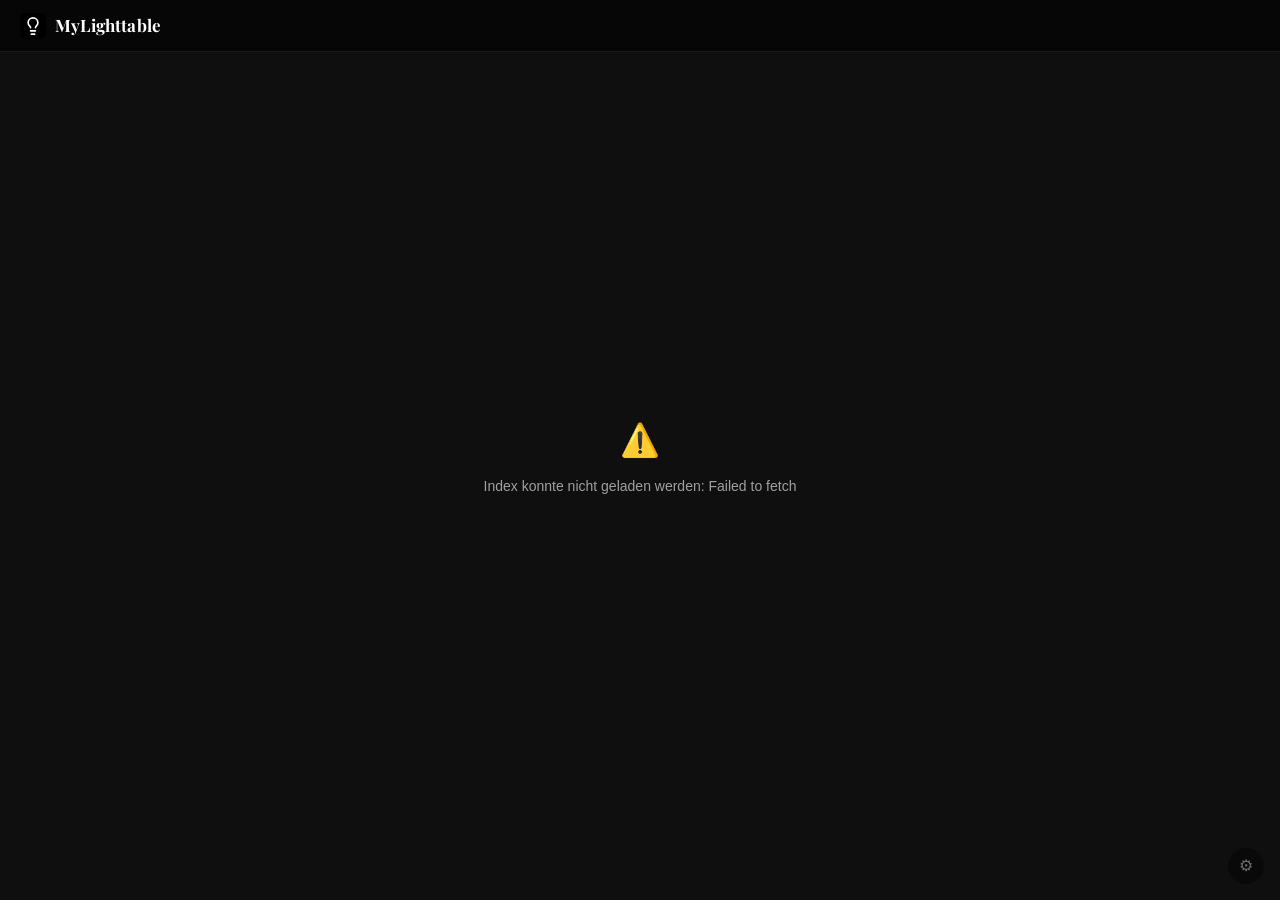
==== index.html @ 47f3b5f2 "v3.1 – AbortController, Abbrechen-Button, Fehleranzeige beim Bulk-Download" ====
<!DOCTYPE html>
<html lang="de">
<head>
  <meta charset="UTF-8">
  <meta name="viewport" content="width=device-width, initial-scale=1.0, viewport-fit=cover">
  <title>MyLighttable</title>
  <link rel="icon" type="image/svg+xml" href="favicon.svg">
  <link rel="apple-touch-icon" href="apple-touch-icon.png">
  <link rel="manifest" href="manifest.json">
  <meta name="theme-color" content="#000000">
  <link rel="preconnect" href="https://fonts.googleapis.com">
  <link href="https://fonts.googleapis.com/css2?family=Playfair+Display:wght@700&family=Inter:wght@200&display=swap" rel="stylesheet">
  <link rel="stylesheet" href="css/styles.css?v=2.0">
  <link rel="stylesheet" href="css/gallery.css?v=2.6">
</head>
<body>

  <!-- ═══ Site Header ══════════════════════════════════════════════════════ -->
  <header class="site-header">
    <a href="#" class="site-logo">
      <img src="favicon.svg" alt="MyLighttable Icon">
      <span class="site-logo-name">MyLighttable</span>
    </a>
  </header>

  <!-- ═══ Admin-Link ═══════════════════════════════════════════════════════ -->
  <a href="admin.html" id="admin-link" title="Admin">⚙</a>

  <!-- ═══ PIN VIEW ════════════════════════════════════════════════════════ -->
  <div id="view-pin" style="display:none">
    <h1 class="pin-site-title">MyLighttable</h1>
    <div class="pin-card">
      <p class="pin-subtitle">Bitte deinen PIN eingeben.</p>
      <form id="pin-form">
        <div class="field">
          <input id="pin-input" type="tel" maxlength="4" pattern="[0-9]{4}"
            inputmode="numeric" autocomplete="off" placeholder="••••" autofocus>
        </div>
        <p id="pin-error" class="pin-error"></p>
        <button type="submit" class="btn btn-primary" style="width:100%">Bestätigen</button>
      </form>
    </div>
  </div>

  <!-- ═══ GALLERY VIEW ════════════════════════════════════════════════════ -->
  <div id="view-gallery">

    <!-- Hero -->
    <section id="hero-section" class="hero-section">
      <img id="hero-image" src="" alt="Hero-Bild">
      <div class="hero-overlay">
        <h1 id="hero-title" class="hero-title"></h1>
      </div>
    </section>

    <!-- Info -->
    <div class="gallery-header">
      <p id="gallery-description"></p>
      <p id="gallery-expiry" class="gallery-expiry"></p>
    </div>

    <!-- Aktionen -->
    <div class="gallery-toolbar">
      <button id="btn-download-all" class="btn btn-primary" style="display:none">
        ↓ Alle herunterladen
      </button>
      <button id="btn-download-selected" class="btn btn-secondary" style="display:none" disabled>
        ↓ Ausgewählte
      </button>
      <button id="btn-select-all" class="btn btn-secondary" style="display:none" onclick="selectAll()">
        Alle auswählen
      </button>
      <button id="btn-deselect-all" class="btn btn-secondary" style="display:none" disabled onclick="deselectAll()">
        Alle abwählen
      </button>
      <button id="btn-cancel-download" class="btn btn-secondary" style="display:none" onclick="cancelDownload()">
        ✕ Abbrechen
      </button>
      <div id="download-progress" class="progress-bar" style="display:none;margin-top:10px">
        <div class="bar-track"><div class="bar-fill"></div></div>
        <div id="download-progress-text" class="progress-text"></div>
      </div>
    </div>

    <!-- Grid -->
    <main class="gallery-main">
      <div id="gallery-grid" class="gallery-grid"></div>
    </main>
  </div>

  <!-- ═══ ERROR VIEW ══════════════════════════════════════════════════════ -->
  <div id="view-error" style="display:none">
    <div class="error-card">
      <p style="font-size:32px">⚠️</p>
      <p id="error-message"></p>
    </div>
  </div>

  <!-- ═══ LIGHTBOX ════════════════════════════════════════════════════════ -->
  <div id="lightbox-overlay" style="display:none">
    <button id="lightbox-prev" class="lightbox-arrow" style="display:none">‹</button>
    <div class="lightbox-inner">
      <div id="lightbox-content"></div>
      <div class="lightbox-actions">
        <button id="lightbox-close">Schließen</button>
        <a id="lightbox-download" href="#" download class="btn btn-primary">↓ Download</a>
      </div>
    </div>
    <button id="lightbox-next" class="lightbox-arrow" style="display:none">›</button>
  </div>

  <!-- JSZip für Bulk-Download -->
  <script src="https://cdnjs.cloudflare.com/ajax/libs/jszip/3.10.1/jszip.min.js"></script>
  <script src="js/config.js?v=2.1"></script>
  <script src="js/app.js?v=3.1"></script>

</body>
</html>
---- css/styles.css ----
/* styles.css – Shared Styles */
/* v1.0 */

*, *::before, *::after {
  box-sizing: border-box;
  margin: 0;
  padding: 0;
}

:root {
  --bg: #0f0f0f;
  --surface: #1a1a1a;
  --surface2: #242424;
  --border: #333;
  --accent: #e8e8e8;
  --accent2: #a0a0a0;
  --green: #4caf7a;
  --red: #e05c5c;
  --yellow: #f0b04a;
  --blue: #5c9ee0;
  --radius: 8px;
  --font: -apple-system, BlinkMacSystemFont, 'Segoe UI', sans-serif;
}

body {
  background: var(--bg);
  color: var(--accent);
  font-family: var(--font);
  font-size: 15px;
  line-height: 1.5;
  -webkit-font-smoothing: antialiased;
}

button {
  cursor: pointer;
  font-family: var(--font);
  touch-action: manipulation;
  border: none;
  outline: none;
}

button svg {
  pointer-events: none;
}

input, textarea, select {
  font-family: var(--font);
  font-size: 15px;
  background: var(--surface2);
  color: var(--accent);
  border: 1px solid var(--border);
  border-radius: var(--radius);
  padding: 10px 12px;
  width: 100%;
  transition: border-color 0.15s;
}

input:focus, textarea:focus, select:focus {
  outline: none;
  border-color: var(--blue);
}

label {
  display: block;
  font-size: 13px;
  color: var(--accent2);
  margin-bottom: 6px;
  font-weight: 500;
}

.field {
  margin-bottom: 18px;
}

.field-row {
  display: grid;
  grid-template-columns: 1fr 1fr;
  gap: 16px;
}

@media (max-width: 600px) {
  .field-row {
    grid-template-columns: 1fr;
  }
}

.btn {
  display: inline-flex;
  align-items: center;
  gap: 8px;
  padding: 10px 18px;
  border-radius: var(--radius);
  font-size: 14px;
  font-weight: 600;
  transition: opacity 0.15s, transform 0.1s;
}

.btn:active {
  transform: scale(0.97);
}

.btn:disabled {
  opacity: 0.45;
  cursor: not-allowed;
  transform: none;
}

.btn-primary {
  background: var(--accent);
  color: #000;
}

.btn-primary:hover:not(:disabled) {
  opacity: 0.88;
}

.btn-secondary {
  background: var(--surface2);
  color: var(--accent);
  border: 1px solid var(--border);
}

.btn-secondary:hover:not(:disabled) {
  background: var(--border);
}

.btn-danger {
  background: transparent;
  color: var(--red);
  border: 1px solid var(--red);
}

.btn-danger:hover:not(:disabled) {
  background: rgba(224, 92, 92, 0.1);
}

.status-bar {
  display: none;
  padding: 10px 14px;
  border-radius: var(--radius);
  font-size: 14px;
  margin-bottom: 20px;
}

.status-bar.success { background: rgba(76, 175, 122, 0.15); color: var(--green); }
.status-bar.error   { background: rgba(224, 92, 92, 0.15); color: var(--red); }
.status-bar.info    { background: rgba(92, 158, 224, 0.15); color: var(--blue); }

/* Help tooltip */
.help-icon {
  display: inline-flex;
  align-items: center;
  justify-content: center;
  width: 18px;
  height: 18px;
  border-radius: 50%;
  border: 1px solid var(--border);
  color: var(--accent2);
  font-size: 11px;
  cursor: help;
  vertical-align: middle;
  margin-left: 6px;
  position: relative;
  touch-action: manipulation;
}

.help-icon:hover::after,
.help-icon:focus::after {
  content: attr(data-tip);
  position: absolute;
  bottom: 125%;
  left: 50%;
  transform: translateX(-50%);
  background: var(--surface2);
  border: 1px solid var(--border);
  color: var(--accent);
  padding: 6px 10px;
  border-radius: 6px;
  font-size: 12px;
  white-space: nowrap;
  z-index: 100;
  max-width: 220px;
  white-space: normal;
  width: max-content;
}
---- css/gallery.css ----
/* gallery.css – Frontend Galerie Styles */
/* v2.6 – Lightbox-Pfeile absolut positioniert */

/* ─── Site Header ────────────────────────────────────────────────────────── */

.site-header {
  position: fixed;
  top: 0;
  left: 0;
  right: 0;
  height: 52px;
  z-index: 200;
  display: flex;
  align-items: center;
  padding: 0 20px;
  background: rgba(0,0,0,0.55);
  backdrop-filter: blur(14px);
  -webkit-backdrop-filter: blur(14px);
  border-bottom: 1px solid rgba(255,255,255,0.08);
}

.site-logo {
  display: flex;
  align-items: center;
  gap: 9px;
  text-decoration: none;
}

.site-logo img {
  width: 26px;
  height: 26px;
  border-radius: 5px;
}

.site-logo-name {
  font-family: 'Playfair Display', Georgia, serif;
  font-size: 17px;
  font-weight: 700;
  color: #fff;
  letter-spacing: 0.01em;
}

/* ─── Admin-Link ─────────────────────────────────────────────────────────── */

#admin-link {
  position: fixed;
  bottom: 16px;
  right: 16px;
  width: 36px;
  height: 36px;
  background: rgba(0,0,0,0.35);
  color: rgba(255,255,255,0.4);
  border-radius: 50%;
  display: flex;
  align-items: center;
  justify-content: center;
  font-size: 16px;
  text-decoration: none;
  z-index: 100;
  transition: opacity 0.2s;
}
#admin-link:hover { color: rgba(255,255,255,0.9); background: rgba(0,0,0,0.6); }

/* ─── PIN View ───────────────────────────────────────────────────────────── */

#view-pin {
  min-height: 100vh;
  display: flex;
  flex-direction: column;
  align-items: center;
  justify-content: center;
  padding: 24px;
  background:
    linear-gradient(rgba(0,0,0,0.45), rgba(0,0,0,0.55)),
    url('../himmel.jpg') center / cover no-repeat;
  background-attachment: fixed;
}

.pin-site-title {
  font-family: 'Playfair Display', Georgia, serif;
  font-size: 3.6rem;
  font-weight: 700;
  color: #fff;
  text-align: center;
  letter-spacing: 0.02em;
  text-shadow: 0 3px 20px rgba(0,0,0,0.5);
  margin-bottom: 40px;
  line-height: 1.1;
}

.pin-card {
  background: rgba(255,255,255,0.08);
  backdrop-filter: blur(18px);
  -webkit-backdrop-filter: blur(18px);
  border: 1px solid rgba(255,255,255,0.18);
  border-radius: 16px;
  padding: 40px 36px;
  text-align: center;
  max-width: 340px;
  width: 100%;
}

.pin-card h1 {
  display: none; /* Titel ist jetzt .pin-site-title oberhalb der Card */
}

.pin-card .pin-subtitle {
  color: rgba(255,255,255,0.75);
  font-size: 14px;
  margin-bottom: 28px;
}

.pin-inputs {
  display: flex;
  gap: 10px;
  justify-content: center;
  margin-bottom: 20px;
}

#pin-input {
  text-align: center;
  font-size: 28px;
  letter-spacing: 12px;
  width: 100%;
  padding: 14px 12px;
  border-radius: var(--radius);
  background: rgba(255,255,255,0.12);
  border: 1px solid rgba(255,255,255,0.25);
  color: #fff;
}

#pin-input::placeholder {
  color: rgba(255,255,255,0.4);
}

#pin-input:focus {
  outline: none;
  border-color: rgba(255,255,255,0.6);
  background: rgba(255,255,255,0.18);
}

.pin-error {
  color: #ff8080;
  font-size: 13px;
  min-height: 20px;
  margin-bottom: 16px;
}

/* ─── Error View ─────────────────────────────────────────────────────────── */

#view-error {
  min-height: 100vh;
  display: none;
  align-items: center;
  justify-content: center;
  padding: 24px;
}

.error-card {
  text-align: center;
  max-width: 320px;
}

.error-card p {
  color: var(--accent2);
  font-size: 14px;
  margin-top: 12px;
}

/* ─── Gallery View ───────────────────────────────────────────────────────── */

#view-gallery {
  display: none;
  padding-top: 52px; /* Platz für den fixed Site-Header */
}

/* Hero */
.hero-section {
  width: 100%;
  height: 420px;
  position: relative;
  overflow: hidden;
}

.hero-section img {
  width: 100%;
  height: 100%;
  object-fit: cover;
  object-position: center 30%;
  display: block;
}

.hero-overlay {
  position: absolute;
  inset: 0;
  background: linear-gradient(
    to bottom,
    rgba(0,0,0,0.20) 0%,
    rgba(0,0,0,0.70) 100%
  );
  display: flex;
  align-items: flex-end;
  justify-content: flex-start;
}

.hero-title {
  color: #fff;
  font-family: 'Inter', 'Helvetica Neue', Arial, sans-serif;
  font-size: 3.2rem;
  font-weight: 200;
  text-align: left;
  text-shadow: 0 2px 16px rgba(0,0,0,0.5);
  padding: 0 32px 28px;
  line-height: 1.15;
  letter-spacing: 0.01em;
}

/* Header */
.gallery-header {
  max-width: 960px;
  margin: 0 auto;
  padding: 28px 24px 0;
}

.gallery-header h1 {
  font-size: 26px;
  font-weight: 700;
  margin-bottom: 8px;
}

.gallery-header p {
  color: var(--accent2);
  font-size: 15px;
  line-height: 1.6;
}

/* Ablaufdatum */
.gallery-expiry {
  display: none;
  font-size: 13px;
  color: var(--accent2);
  margin-top: 8px;
  padding: 6px 12px;
  background: rgba(160,160,160,0.08);
  border-radius: 6px;
  display: inline-block;
}

/* Toolbar (Download-All + Download-Selected) */
.gallery-toolbar {
  max-width: 1600px;
  margin: 0 auto;
  padding: 16px 40px 0;
  display: flex;
  flex-wrap: wrap;
  gap: 10px;
  align-items: center;
}

.btn-secondary {
  display: inline-flex;
  align-items: center;
  gap: 6px;
  padding: 9px 18px;
  border-radius: var(--radius);
  font-size: 14px;
  font-weight: 600;
  border: 1px solid var(--border);
  background: var(--surface2);
  color: var(--accent);
  cursor: pointer;
  touch-action: manipulation;
  transition: background 0.15s, opacity 0.15s;
}

.btn-secondary:hover:not(:disabled) {
  background: var(--surface);
}

.btn-secondary:disabled {
  opacity: 0.4;
  cursor: default;
}

/* Grid */
.gallery-main {
  max-width: 1600px;
  margin: 0 auto;
  padding: 24px 40px;
}

.gallery-grid {
  display: grid;
  grid-template-columns: repeat(auto-fill, minmax(200px, 1fr));
  gap: 16px;
}

.gallery-empty {
  color: var(--accent2);
  font-size: 14px;
  padding: 40px 0;
  text-align: center;
}

/* Card */
.gallery-card {
  background: var(--surface);
  border: 1px solid var(--border);
  border-radius: var(--radius);
  overflow: hidden;
  position: relative;
  transition: transform 0.15s, border-color 0.15s;
}

.gallery-card:hover {
  transform: translateY(-2px);
  border-color: #555;
}

/* Checkbox */
.gallery-select-label {
  position: absolute;
  top: 8px;
  left: 8px;
  z-index: 2;
  cursor: pointer;
  line-height: 0;
}

.gallery-select-label input[type="checkbox"] {
  position: absolute;
  opacity: 0;
  width: 0;
  height: 0;
}

.gallery-select-box {
  display: block;
  width: 20px;
  height: 20px;
  background: rgba(0,0,0,0.45);
  border: 2px solid rgba(255,255,255,0.5);
  border-radius: 5px;
  transition: background 0.15s, border-color 0.15s;
}

.gallery-select-label input:checked + .gallery-select-box {
  background: var(--blue);
  border-color: var(--blue);
}

.gallery-select-label input:checked + .gallery-select-box::after {
  content: '✓';
  display: block;
  color: #fff;
  font-size: 12px;
  font-weight: 700;
  text-align: center;
  line-height: 16px;
}

.gallery-thumb {
  aspect-ratio: 1;
  overflow: hidden;
  cursor: pointer;
  background: var(--bg);
  display: flex;
  align-items: center;
  justify-content: center;
}

.gallery-thumb img {
  width: 100%;
  height: 100%;
  object-fit: cover;
  transition: opacity 0.2s;
}

.gallery-thumb img:hover {
  opacity: 0.88;
}

.video-thumb {
  width: 100%;
  height: 100%;
  display: flex;
  flex-direction: column;
  align-items: center;
  justify-content: center;
  gap: 8px;
  background: var(--surface2);
}

.play-icon {
  font-size: 36px;
  color: var(--accent2);
}

.video-label {
  font-size: 11px;
  color: var(--accent2);
  padding: 0 8px;
  text-align: center;
  overflow: hidden;
  text-overflow: ellipsis;
  white-space: nowrap;
  max-width: 90%;
}

.file-thumb {
  color: var(--accent2);
  font-size: 13px;
  padding: 16px;
  text-align: center;
}

.gallery-card-footer {
  padding: 8px 10px;
  display: flex;
  justify-content: flex-end;
}

.btn-download {
  display: inline-flex;
  align-items: center;
  gap: 4px;
  font-size: 12px;
  color: var(--accent2);
  text-decoration: none;
  padding: 5px 10px;
  border-radius: 5px;
  border: 1px solid var(--border);
  background: var(--surface2);
  transition: color 0.12s, border-color 0.12s;
  touch-action: manipulation;
}

.btn-download:hover {
  color: var(--accent);
  border-color: #555;
}

/* ─── Lightbox ───────────────────────────────────────────────────────────── */

#lightbox-overlay {
  display: none;
  position: fixed;
  inset: 0;
  background: rgba(0, 0, 0, 0.92);
  z-index: 1000;
  align-items: center;
  justify-content: center;
  padding: 20px;
}

.lightbox-arrow {
  position: absolute;
  top: 50%;
  transform: translateY(-50%);
  z-index: 10;
  background: rgba(255,255,255,0.15);
  border: 1px solid rgba(255,255,255,0.3);
  border-radius: 50%;
  color: #fff;
  font-size: 28px;
  width: 48px;
  height: 48px;
  display: flex;
  align-items: center;
  justify-content: center;
  cursor: pointer;
  touch-action: manipulation;
  transition: background 0.15s;
  line-height: 1;
}

#lightbox-prev { left: 12px; }
#lightbox-next { right: 12px; }

.lightbox-arrow:hover {
  background: rgba(255,255,255,0.28);
}

.lightbox-inner {
  position: relative;
  max-width: 90vw;
  max-height: 90vh;
  display: flex;
  flex-direction: column;
  align-items: center;
  gap: 12px;
}

#lightbox-content img,
#lightbox-content video {
  max-width: 90vw;
  max-height: 80vh;
  border-radius: 6px;
  object-fit: contain;
}

.lightbox-actions {
  display: flex;
  gap: 10px;
}

#lightbox-close {
  background: rgba(255,255,255,0.1);
  color: #fff;
  border: 1px solid rgba(255,255,255,0.2);
  border-radius: var(--radius);
  padding: 8px 16px;
  font-size: 14px;
  touch-action: manipulation;
}

#lightbox-close:hover {
  background: rgba(255,255,255,0.2);
}

#lightbox-download {
  display: inline-flex;
  align-items: center;
  gap: 6px;
  background: var(--accent);
  color: #000;
  border-radius: var(--radius);
  padding: 8px 16px;
  font-size: 14px;
  font-weight: 600;
  text-decoration: none;
  touch-action: manipulation;
}

#lightbox-download:hover {
  opacity: 0.88;
}

/* ─── Mobile ─────────────────────────────────────────────────────────────── */

@media (max-width: 600px) {
  .gallery-grid {
    grid-template-columns: repeat(auto-fill, minmax(160px, 1fr));
    gap: 10px;
  }

  .gallery-header {
    padding: 20px 16px 0;
  }

  .gallery-main {
    padding: 16px;
  }

  .hero-section {
    height: 260px;
  }

  .hero-title {
    font-size: 2.2rem;
    padding: 0 18px 20px;
  }

  #pin-input {
    font-size: 22px;
    letter-spacing: 8px;
  }
}
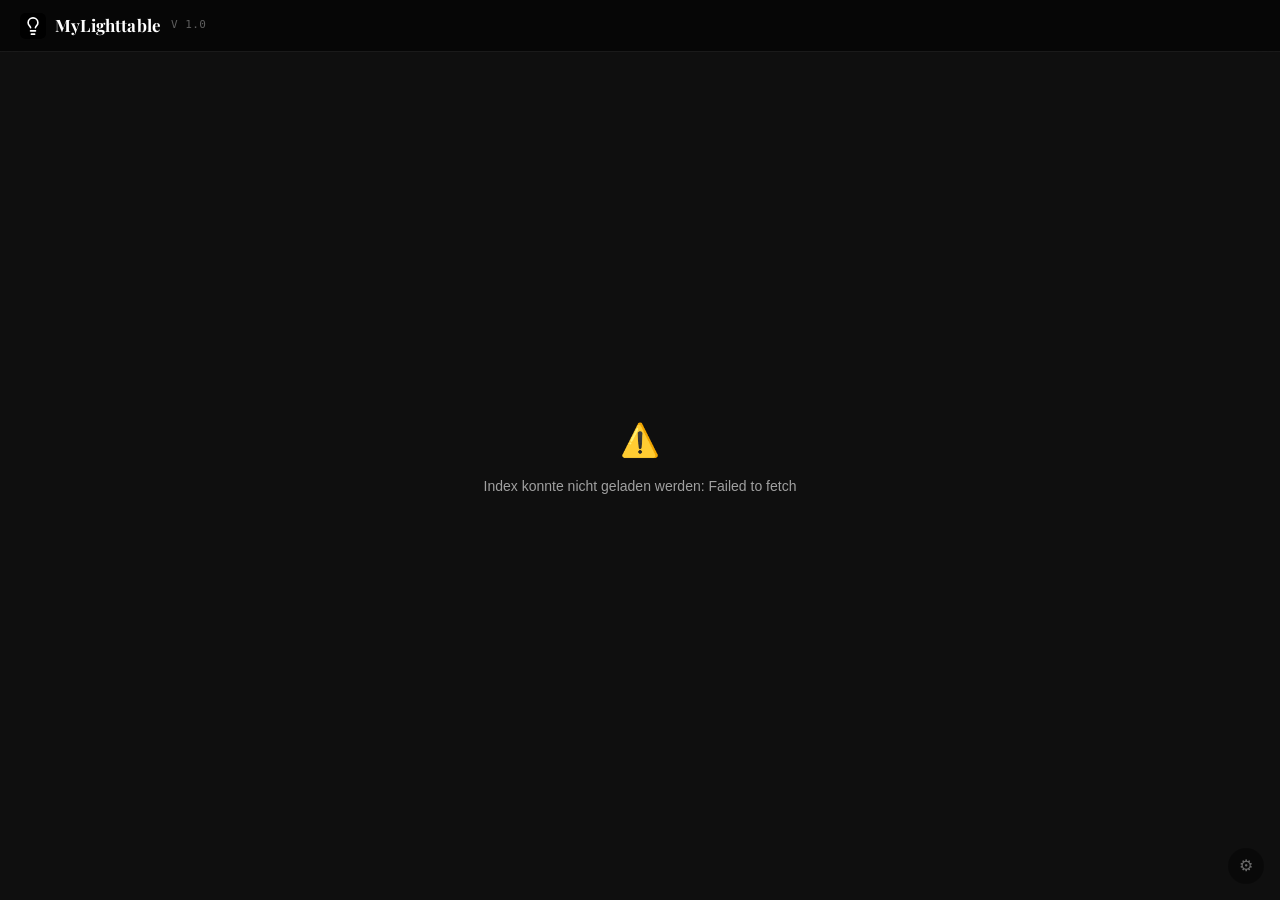
==== commit 83704468: "V1.0 – Versionsnummer im Header, Abbrechen-Button, Alle auswählen/abwählen" ====
--- a/index.html
+++ b/index.html
@@ -11,7 +11,7 @@
   <link rel="preconnect" href="https://fonts.googleapis.com">
   <link href="https://fonts.googleapis.com/css2?family=Playfair+Display:wght@700&family=Inter:wght@200&display=swap" rel="stylesheet">
   <link rel="stylesheet" href="css/styles.css?v=2.0">
-  <link rel="stylesheet" href="css/gallery.css?v=2.6">
+  <link rel="stylesheet" href="css/gallery.css?v=2.7">
 </head>
 <body>
 
@@ -21,6 +21,7 @@
       <img src="favicon.svg" alt="MyLighttable Icon">
       <span class="site-logo-name">MyLighttable</span>
     </a>
+    <span id="app-version" class="app-version"></span>
   </header>
 
   <!-- ═══ Admin-Link ═══════════════════════════════════════════════════════ -->
@@ -112,7 +113,7 @@
   <!-- JSZip für Bulk-Download -->
   <script src="https://cdnjs.cloudflare.com/ajax/libs/jszip/3.10.1/jszip.min.js"></script>
   <script src="js/config.js?v=2.1"></script>
-  <script src="js/app.js?v=3.1"></script>
+  <script src="js/app.js?v=3.2"></script>
 
 </body>
 </html>
--- a/css/gallery.css
+++ b/css/gallery.css
@@ -38,6 +38,15 @@
   font-weight: 700;
   color: #fff;
   letter-spacing: 0.01em;
+}
+
+.app-version {
+  font-family: 'Inter', monospace;
+  font-size: 11px;
+  color: rgba(255,255,255,0.35);
+  margin-left: 10px;
+  letter-spacing: 0.04em;
+  align-self: center;
 }
 
 /* ─── Admin-Link ─────────────────────────────────────────────────────────── */
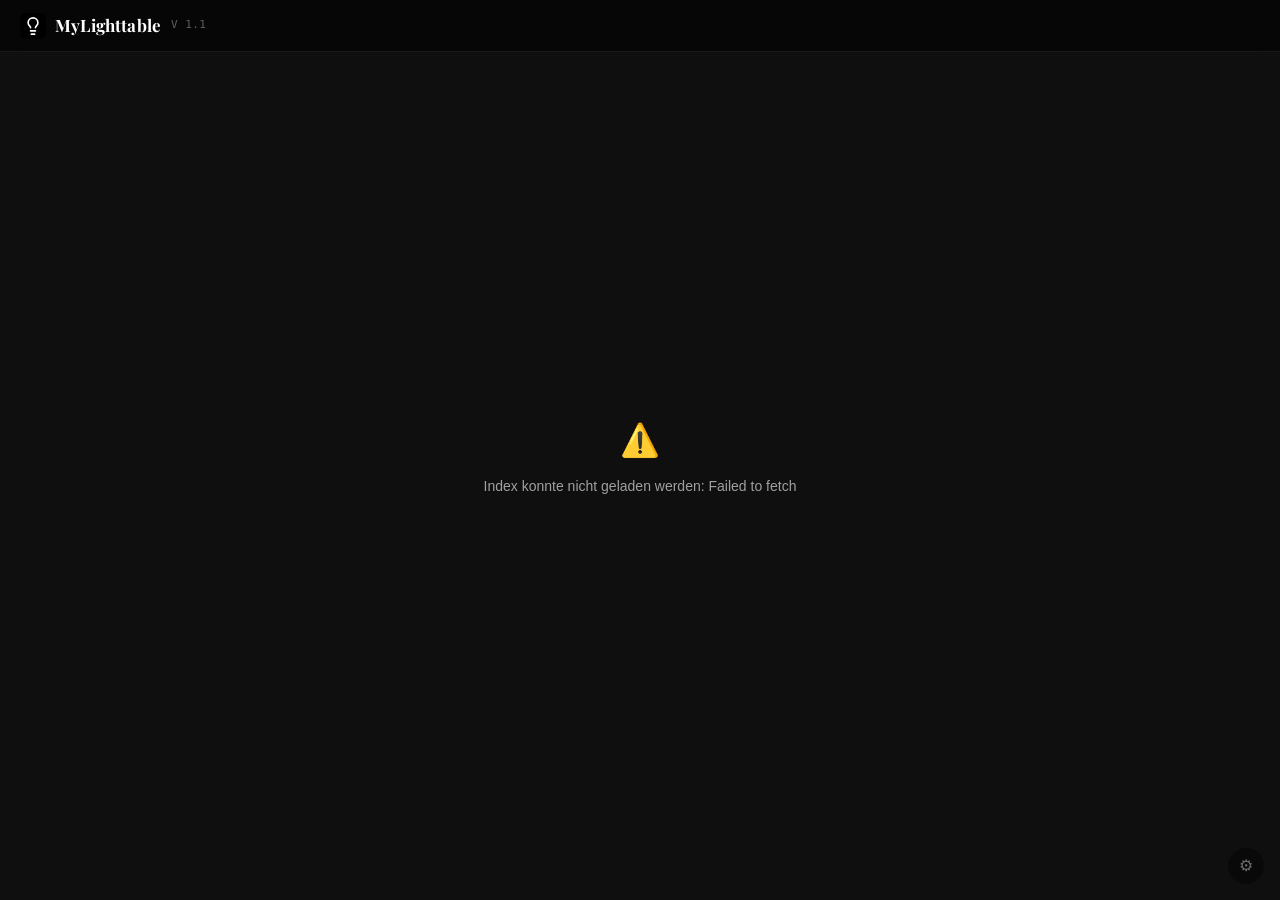
==== commit d63026be: "V1.1 – 300ms Pause zwischen Downloads gegen Drive Rate-Limit" ====
--- a/index.html
+++ b/index.html
@@ -113,7 +113,7 @@
   <!-- JSZip für Bulk-Download -->
   <script src="https://cdnjs.cloudflare.com/ajax/libs/jszip/3.10.1/jszip.min.js"></script>
   <script src="js/config.js?v=2.1"></script>
-  <script src="js/app.js?v=3.2"></script>
+  <script src="js/app.js?v=3.3"></script>
 
 </body>
 </html>
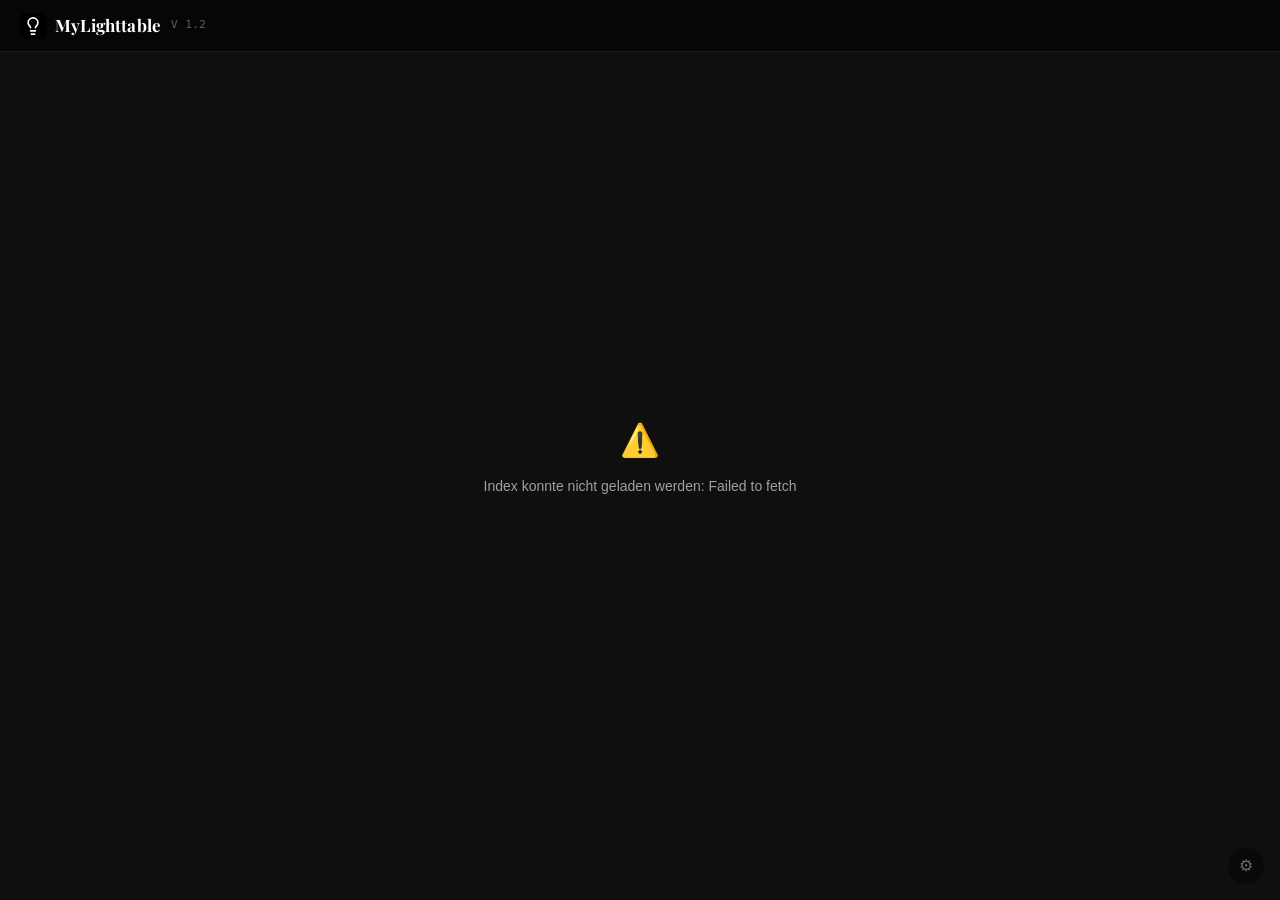
==== commit 1600d7cd: "v3.0 – Admin: Bewertung (1-5 Sterne) + Notiz pro Bild, Frontend zeigt beides an - Admin-UI: Sterne-R" ====
--- a/index.html
+++ b/index.html
@@ -11,7 +11,7 @@
   <link rel="preconnect" href="https://fonts.googleapis.com">
   <link href="https://fonts.googleapis.com/css2?family=Playfair+Display:wght@700&family=Inter:wght@200&display=swap" rel="stylesheet">
   <link rel="stylesheet" href="css/styles.css?v=2.0">
-  <link rel="stylesheet" href="css/gallery.css?v=2.7">
+  <link rel="stylesheet" href="css/gallery.css?v=2.9">
 </head>
 <body>
 
@@ -113,7 +113,7 @@
   <!-- JSZip für Bulk-Download -->
   <script src="https://cdnjs.cloudflare.com/ajax/libs/jszip/3.10.1/jszip.min.js"></script>
   <script src="js/config.js?v=2.1"></script>
-  <script src="js/app.js?v=3.3"></script>
+  <script src="js/app.js?v=3.5"></script>
 
 </body>
 </html>
--- a/css/gallery.css
+++ b/css/gallery.css
@@ -426,7 +426,41 @@
 .gallery-card-footer {
   padding: 8px 10px;
   display: flex;
+  align-items: center;
+  gap: 8px;
   justify-content: flex-end;
+}
+
+.gallery-file-name {
+  min-width: 0;
+  flex: 1;
+  overflow: hidden;
+  color: var(--accent2);
+  font-size: 12px;
+  text-overflow: ellipsis;
+  white-space: nowrap;
+}
+
+.gallery-rating {
+  flex-shrink: 0;
+  color: var(--yellow);
+  font-size: 12px;
+  letter-spacing: 1px;
+}
+
+.gallery-card-notiz {
+  margin: 0 10px 10px;
+  padding: 8px 10px;
+  background: var(--surface2);
+  border: 1px solid var(--border);
+  border-radius: 6px;
+  color: var(--accent2);
+  font-size: 12px;
+  line-height: 1.5em;
+  height: 7.5em; /* ~5 Zeilen, überall gleich groß */
+  overflow-y: auto;
+  white-space: pre-wrap;
+  word-break: break-word;
 }
 
 .btn-download {
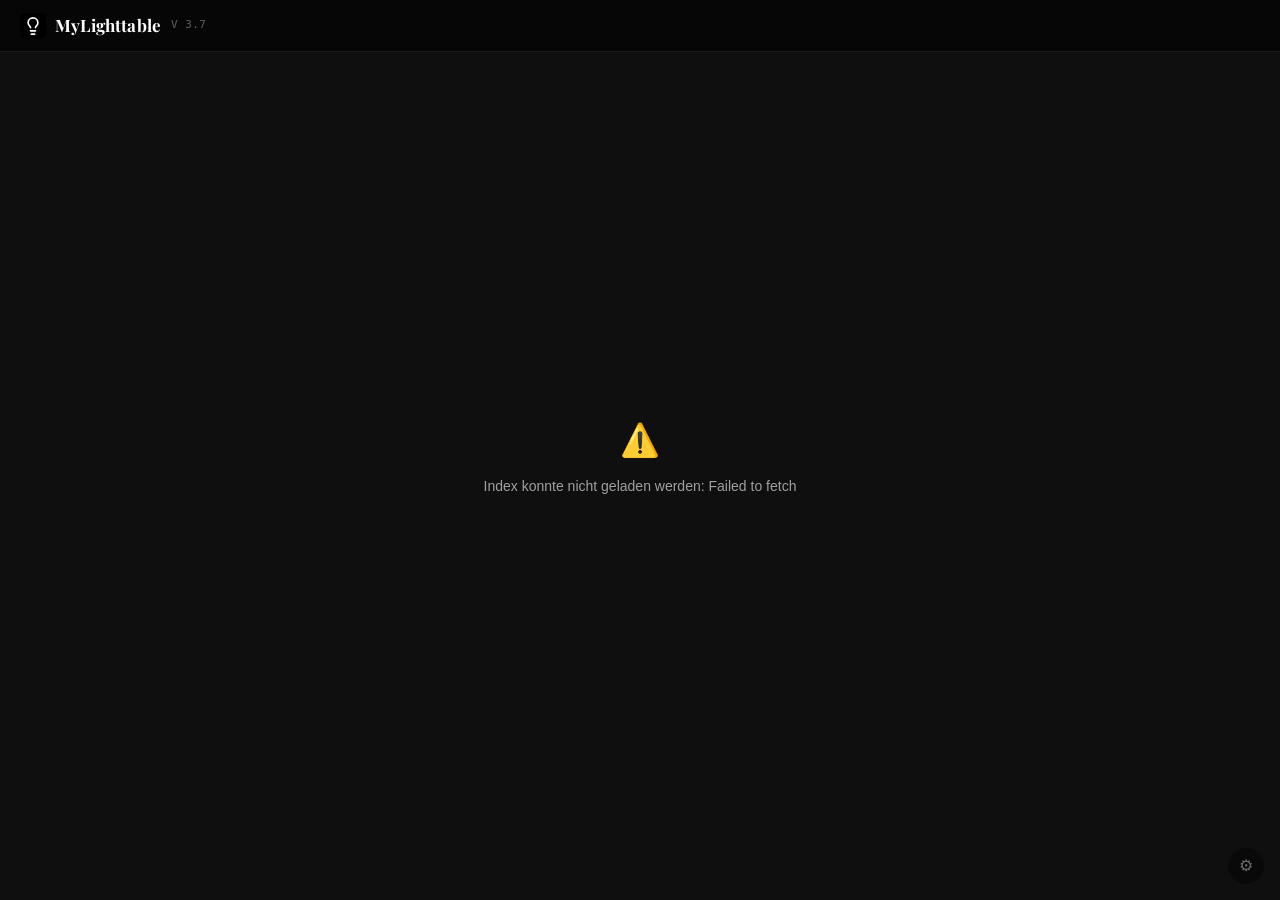
==== commit 9366d149: "v3.7 – Versionsnummer im Admin klickbar, zeigt Versionshistorie - CONFIG.VERSION vereinheitlicht (1." ====
--- a/index.html
+++ b/index.html
@@ -112,8 +112,11 @@
 
   <!-- JSZip für Bulk-Download -->
   <script src="https://cdnjs.cloudflare.com/ajax/libs/jszip/3.10.1/jszip.min.js"></script>
-  <script src="js/config.js?v=2.1"></script>
-  <script src="js/app.js?v=3.5"></script>
+  <!-- piexifjs für EXIF-Notiz-Einbettung beim Download -->
+  <script src="https://cdn.jsdelivr.net/npm/piexifjs@1.0.6/piexif.min.js"></script>
+  <script src="js/config.js?v=2.2"></script>
+  <script src="js/exif.js?v=1.0"></script>
+  <script src="js/app.js?v=3.6"></script>
 
 </body>
 </html>
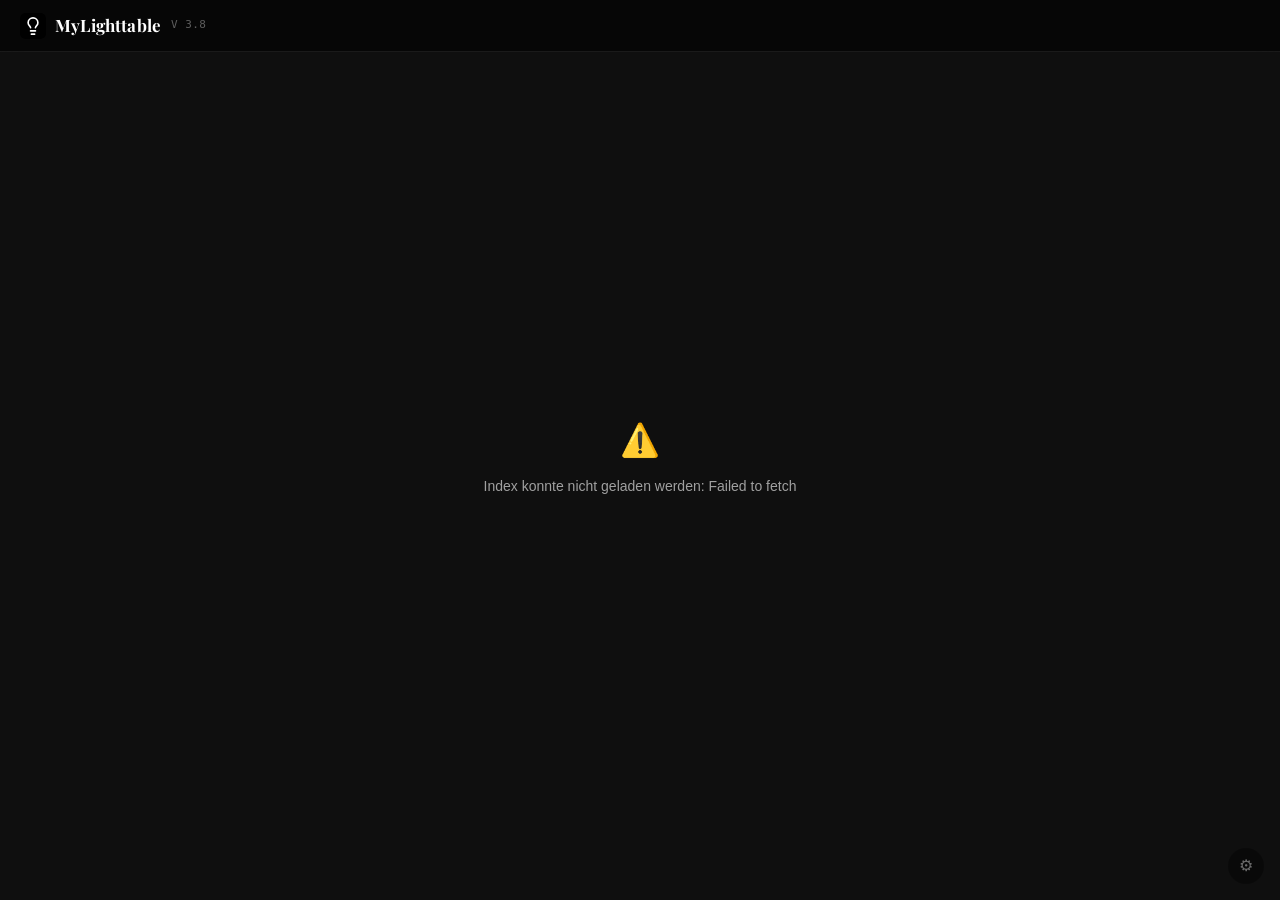
==== commit 84d08827: "v3.8 – Frontend sofort aktuell, GitHub-Sync-Fehler im Admin sichtbar - Frontend: raw.githubuserconte" ====
--- a/index.html
+++ b/index.html
@@ -114,9 +114,9 @@
   <script src="https://cdnjs.cloudflare.com/ajax/libs/jszip/3.10.1/jszip.min.js"></script>
   <!-- piexifjs für EXIF-Notiz-Einbettung beim Download -->
   <script src="https://cdn.jsdelivr.net/npm/piexifjs@1.0.6/piexif.min.js"></script>
-  <script src="js/config.js?v=2.2"></script>
+  <script src="js/config.js?v=2.3"></script>
   <script src="js/exif.js?v=1.0"></script>
-  <script src="js/app.js?v=3.6"></script>
+  <script src="js/app.js?v=3.7"></script>
 
 </body>
 </html>
